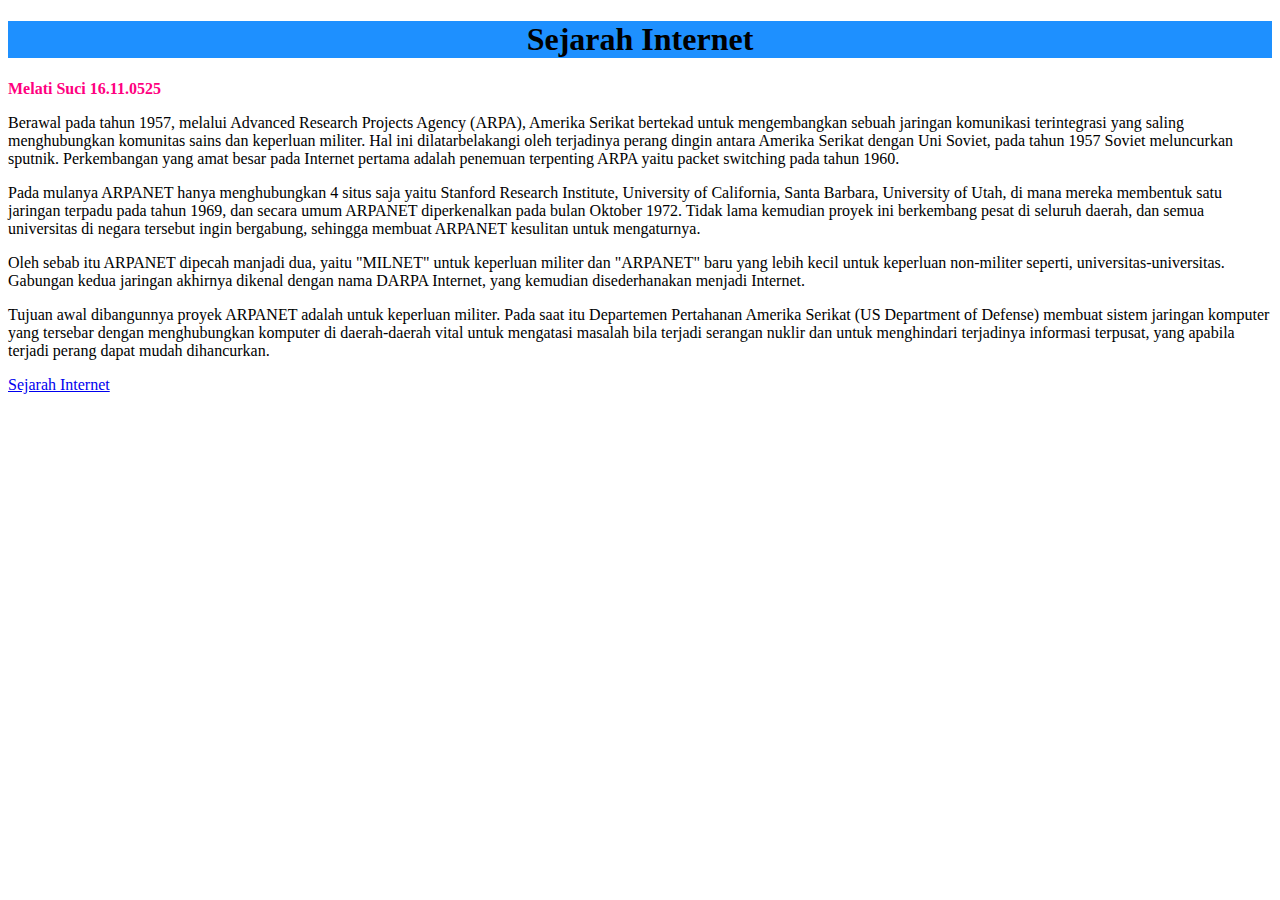
==== internet.html @ 4516d2b2 "bikin artikel sejarah internet" ====
<!DOCTYPE html>
<html>
<head>
	<title>Sejarah Internet</title>
</head>
<body>

<h1 style="font-family:Aharoni; color:background-color:DodgerBlue; background-color:DodgerBlue; text-align:center;">Sejarah Internet</h1>
<strong style="color:#ff007f;">Melati Suci 16.11.0525</strong>
<p>Berawal pada tahun 1957, melalui Advanced Research Projects Agency (ARPA), Amerika Serikat bertekad untuk mengembangkan sebuah jaringan komunikasi terintegrasi yang saling menghubungkan komunitas sains dan keperluan militer. Hal ini dilatarbelakangi oleh terjadinya perang dingin antara Amerika Serikat dengan Uni Soviet, pada tahun 1957 Soviet meluncurkan sputnik. Perkembangan yang amat besar pada Internet pertama adalah penemuan terpenting ARPA yaitu packet switching pada tahun 1960. </p>
<p>Pada mulanya ARPANET hanya menghubungkan 4 situs saja yaitu Stanford Research Institute, University of California, Santa Barbara, University of Utah, di mana mereka membentuk satu jaringan terpadu pada tahun 1969, dan secara umum ARPANET diperkenalkan pada bulan Oktober 1972. Tidak lama kemudian proyek ini berkembang pesat di seluruh daerah, dan semua universitas di negara tersebut ingin bergabung, sehingga membuat ARPANET kesulitan untuk mengaturnya.</p>
<p>Oleh sebab itu ARPANET dipecah manjadi dua, yaitu "MILNET" untuk keperluan militer dan "ARPANET" baru yang lebih kecil untuk keperluan non-militer seperti, universitas-universitas. Gabungan kedua jaringan akhirnya dikenal dengan nama DARPA Internet, yang kemudian disederhanakan menjadi Internet.</p>
<p>Tujuan awal dibangunnya proyek ARPANET adalah untuk keperluan militer. Pada saat itu Departemen Pertahanan Amerika Serikat (US Department of Defense) membuat sistem jaringan komputer yang tersebar dengan menghubungkan komputer di daerah-daerah vital untuk mengatasi masalah bila terjadi serangan nuklir dan untuk menghindari terjadinya informasi terpusat, yang apabila terjadi perang dapat mudah dihancurkan.</p>

 <a href="https://id.wikipedia.org/wiki/Sejarah_Internet">Sejarah Internet</a> 
</body>
</html>
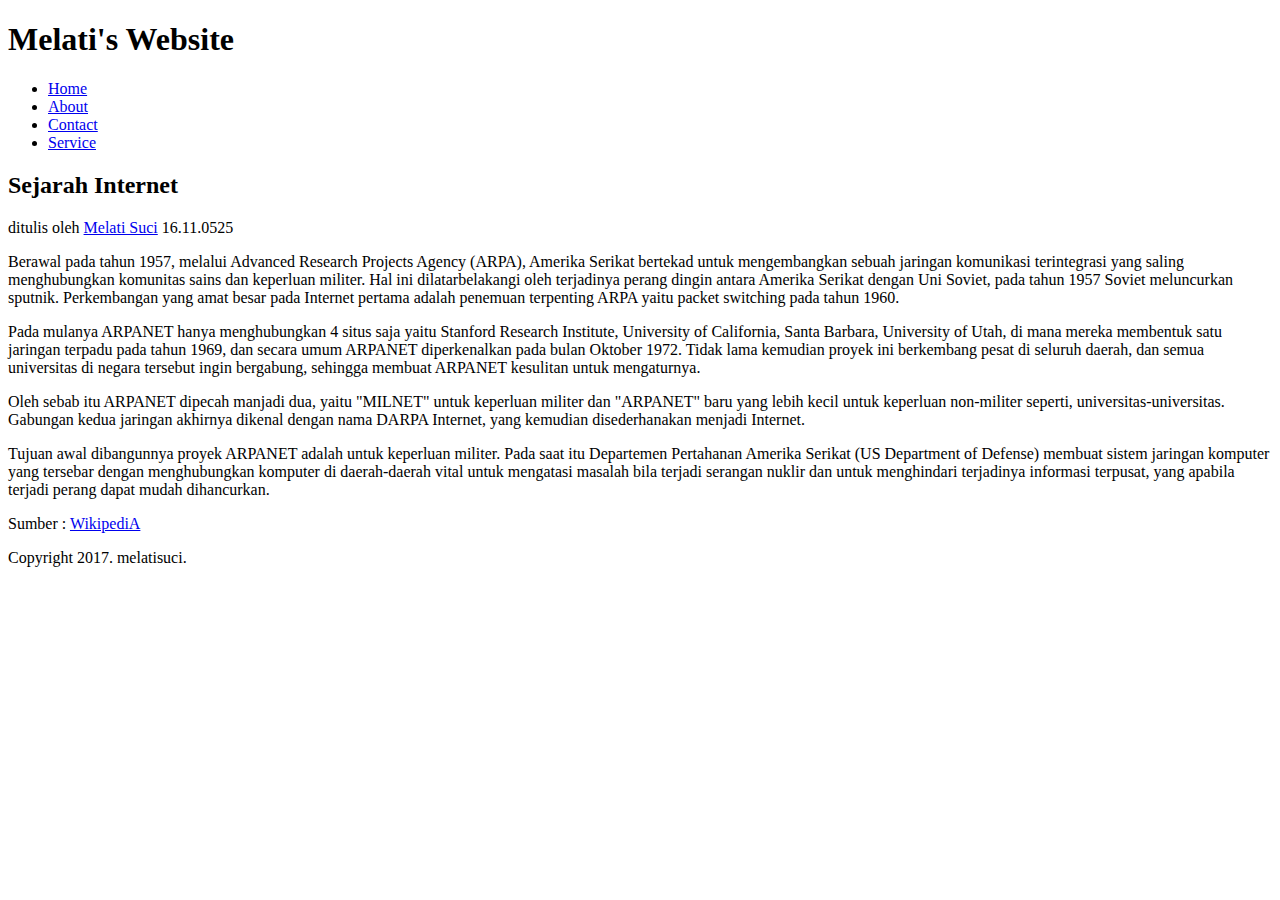
==== commit 8f46906b: "Add files via upload" ====
--- a/internet.html
+++ b/internet.html
@@ -1,17 +1,35 @@
-<!DOCTYPE html>
-<html>
-<head>
-	<title>Sejarah Internet</title>
-</head>
-<body>
-
-<h1 style="font-family:Aharoni; color:background-color:DodgerBlue; background-color:DodgerBlue; text-align:center;">Sejarah Internet</h1>
-<strong style="color:#ff007f;">Melati Suci 16.11.0525</strong>
-<p>Berawal pada tahun 1957, melalui Advanced Research Projects Agency (ARPA), Amerika Serikat bertekad untuk mengembangkan sebuah jaringan komunikasi terintegrasi yang saling menghubungkan komunitas sains dan keperluan militer. Hal ini dilatarbelakangi oleh terjadinya perang dingin antara Amerika Serikat dengan Uni Soviet, pada tahun 1957 Soviet meluncurkan sputnik. Perkembangan yang amat besar pada Internet pertama adalah penemuan terpenting ARPA yaitu packet switching pada tahun 1960. </p>
-<p>Pada mulanya ARPANET hanya menghubungkan 4 situs saja yaitu Stanford Research Institute, University of California, Santa Barbara, University of Utah, di mana mereka membentuk satu jaringan terpadu pada tahun 1969, dan secara umum ARPANET diperkenalkan pada bulan Oktober 1972. Tidak lama kemudian proyek ini berkembang pesat di seluruh daerah, dan semua universitas di negara tersebut ingin bergabung, sehingga membuat ARPANET kesulitan untuk mengaturnya.</p>
-<p>Oleh sebab itu ARPANET dipecah manjadi dua, yaitu "MILNET" untuk keperluan militer dan "ARPANET" baru yang lebih kecil untuk keperluan non-militer seperti, universitas-universitas. Gabungan kedua jaringan akhirnya dikenal dengan nama DARPA Internet, yang kemudian disederhanakan menjadi Internet.</p>
-<p>Tujuan awal dibangunnya proyek ARPANET adalah untuk keperluan militer. Pada saat itu Departemen Pertahanan Amerika Serikat (US Department of Defense) membuat sistem jaringan komputer yang tersebar dengan menghubungkan komputer di daerah-daerah vital untuk mengatasi masalah bila terjadi serangan nuklir dan untuk menghindari terjadinya informasi terpusat, yang apabila terjadi perang dapat mudah dihancurkan.</p>
-
- <a href="https://id.wikipedia.org/wiki/Sejarah_Internet">Sejarah Internet</a> 
-</body>
+<!DOCTYPE html>
+<html>
+<head>
+	<title>Sejarah Internet</title>
+	<link rel="stylesheet" href="gaya.css">
+</head>
+<body>
+	<div class="container">
+		<div class="header">
+		<h1 class="judul">Melati's Website</h1>
+		<ul>
+		<li><a href="#">Home</a></li>
+		<li><a href="#">About</a></li>
+		<li><a href="#">Contact</a></li>
+		<li><a href="#">Service</a></li>
+		</ul>
+		</div>
+		<div class="hero"></div>
+		<div class="content"> 
+		<h2>Sejarah Internet</h2>
+		<p class="penulis">ditulis oleh <a 
+		href="#">Melati Suci</a> 16.11.0525</p>
+		<p>Berawal pada tahun 1957, melalui Advanced Research Projects Agency (ARPA), Amerika Serikat bertekad untuk mengembangkan sebuah jaringan komunikasi terintegrasi yang saling menghubungkan komunitas sains dan keperluan militer. Hal ini dilatarbelakangi oleh terjadinya perang dingin antara Amerika Serikat dengan Uni Soviet, pada tahun 1957 Soviet meluncurkan sputnik. Perkembangan yang amat besar pada Internet pertama adalah penemuan terpenting ARPA yaitu packet switching pada tahun 1960. </p>
+		<p>Pada mulanya ARPANET hanya menghubungkan 4 situs saja yaitu Stanford Research Institute, University of California, Santa Barbara, University of Utah, di mana mereka membentuk satu jaringan terpadu pada tahun 1969, dan secara umum ARPANET diperkenalkan pada bulan Oktober 1972. Tidak lama kemudian proyek ini berkembang pesat di seluruh daerah, dan semua universitas di negara tersebut ingin bergabung, sehingga membuat ARPANET kesulitan untuk mengaturnya.</p>
+		<p>Oleh sebab itu ARPANET dipecah manjadi dua, yaitu "MILNET" untuk keperluan militer dan "ARPANET" baru yang lebih kecil untuk keperluan non-militer seperti, universitas-universitas. Gabungan kedua jaringan akhirnya dikenal dengan nama DARPA Internet, yang kemudian disederhanakan menjadi Internet.</p>
+		<p>Tujuan awal dibangunnya proyek ARPANET adalah untuk keperluan militer. Pada saat itu Departemen Pertahanan Amerika Serikat (US Department of Defense) membuat sistem jaringan komputer yang tersebar dengan menghubungkan komputer di daerah-daerah vital untuk mengatasi masalah bila terjadi serangan nuklir dan untuk menghindari terjadinya informasi terpusat, yang apabila terjadi perang dapat mudah dihancurkan.
+		<p>Sumber : <a href="https://id.wikipedia.org/wiki/Sejarah_Internet">WikipediA</a>
+		</p>
+		</div>
+		<div class="footer">
+		<p class="copy">Copyright 2017.
+		melatisuci.</p>
+		</div>
+</body>
 </html>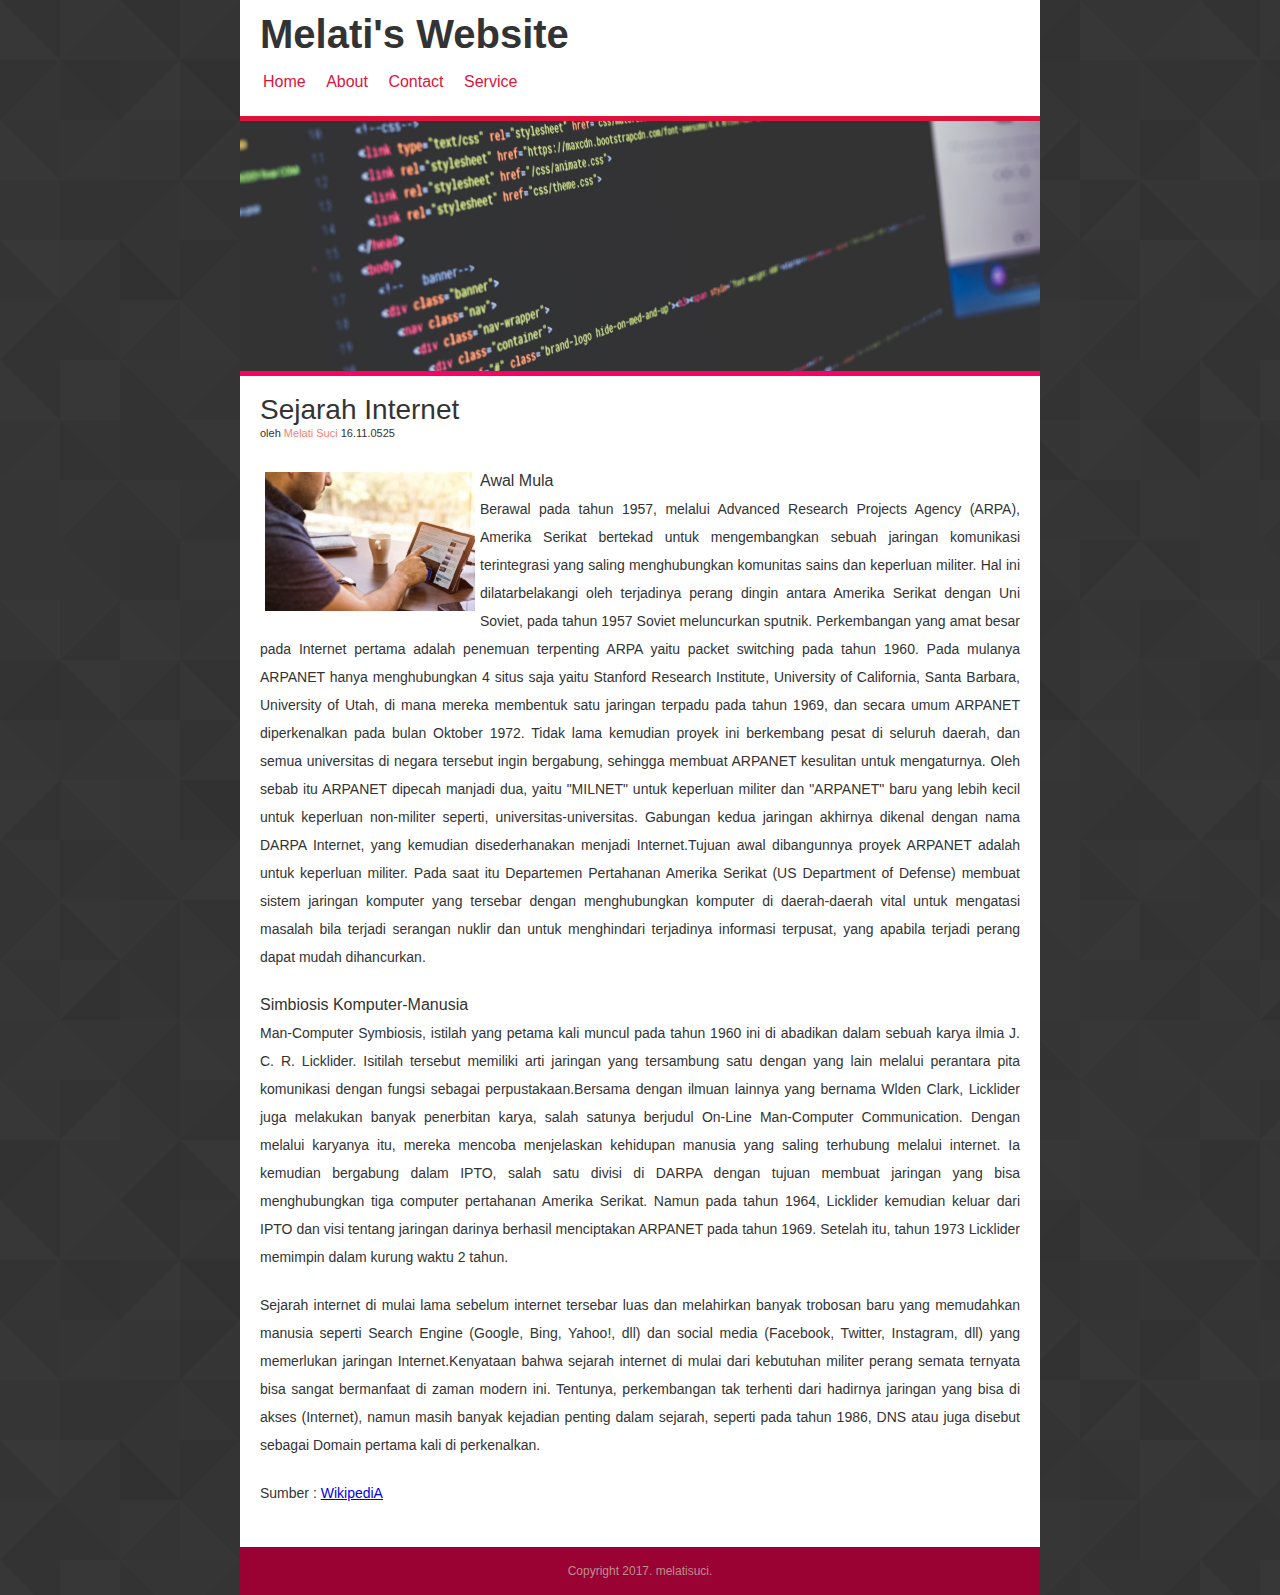
==== commit 6bf5ebc1: "Add files via upload" ====
--- a/internet.html
+++ b/internet.html
@@ -18,12 +18,14 @@
 		<div class="hero"></div>
 		<div class="content"> 
 		<h2>Sejarah Internet</h2>
-		<p class="penulis">ditulis oleh <a 
+		<p class="penulis">oleh <a 
 		href="#">Melati Suci</a> 16.11.0525</p>
-		<p>Berawal pada tahun 1957, melalui Advanced Research Projects Agency (ARPA), Amerika Serikat bertekad untuk mengembangkan sebuah jaringan komunikasi terintegrasi yang saling menghubungkan komunitas sains dan keperluan militer. Hal ini dilatarbelakangi oleh terjadinya perang dingin antara Amerika Serikat dengan Uni Soviet, pada tahun 1957 Soviet meluncurkan sputnik. Perkembangan yang amat besar pada Internet pertama adalah penemuan terpenting ARPA yaitu packet switching pada tahun 1960. </p>
-		<p>Pada mulanya ARPANET hanya menghubungkan 4 situs saja yaitu Stanford Research Institute, University of California, Santa Barbara, University of Utah, di mana mereka membentuk satu jaringan terpadu pada tahun 1969, dan secara umum ARPANET diperkenalkan pada bulan Oktober 1972. Tidak lama kemudian proyek ini berkembang pesat di seluruh daerah, dan semua universitas di negara tersebut ingin bergabung, sehingga membuat ARPANET kesulitan untuk mengaturnya.</p>
-		<p>Oleh sebab itu ARPANET dipecah manjadi dua, yaitu "MILNET" untuk keperluan militer dan "ARPANET" baru yang lebih kecil untuk keperluan non-militer seperti, universitas-universitas. Gabungan kedua jaringan akhirnya dikenal dengan nama DARPA Internet, yang kemudian disederhanakan menjadi Internet.</p>
-		<p>Tujuan awal dibangunnya proyek ARPANET adalah untuk keperluan militer. Pada saat itu Departemen Pertahanan Amerika Serikat (US Department of Defense) membuat sistem jaringan komputer yang tersebar dengan menghubungkan komputer di daerah-daerah vital untuk mengatasi masalah bila terjadi serangan nuklir dan untuk menghindari terjadinya informasi terpusat, yang apabila terjadi perang dapat mudah dihancurkan.
+		<b>Awal Mula</b>
+		<img src="navi.jpg"/>	
+		<p align="justify">Berawal pada tahun 1957, melalui Advanced Research Projects Agency (ARPA), Amerika Serikat bertekad untuk mengembangkan sebuah jaringan komunikasi terintegrasi yang saling menghubungkan komunitas sains dan keperluan militer. Hal ini dilatarbelakangi oleh terjadinya perang dingin antara Amerika Serikat dengan Uni Soviet, pada tahun 1957 Soviet meluncurkan sputnik. Perkembangan yang amat besar pada Internet pertama adalah penemuan terpenting ARPA yaitu packet switching pada tahun 1960. Pada mulanya ARPANET hanya menghubungkan 4 situs saja yaitu Stanford Research Institute, University of California, Santa Barbara, University of Utah, di mana mereka membentuk satu jaringan terpadu pada tahun 1969, dan secara umum ARPANET diperkenalkan pada bulan Oktober 1972. Tidak lama kemudian proyek ini berkembang pesat di seluruh daerah, dan semua universitas di negara tersebut ingin bergabung, sehingga membuat ARPANET kesulitan untuk mengaturnya. Oleh sebab itu ARPANET dipecah manjadi dua, yaitu "MILNET" untuk keperluan militer dan "ARPANET" baru yang lebih kecil untuk keperluan non-militer seperti, universitas-universitas. Gabungan kedua jaringan akhirnya dikenal dengan nama DARPA Internet, yang kemudian disederhanakan menjadi Internet.Tujuan awal dibangunnya proyek ARPANET adalah untuk keperluan militer. Pada saat itu Departemen Pertahanan Amerika Serikat (US Department of Defense) membuat sistem jaringan komputer yang tersebar dengan menghubungkan komputer di daerah-daerah vital untuk mengatasi masalah bila terjadi serangan nuklir dan untuk menghindari terjadinya informasi terpusat, yang apabila terjadi perang dapat mudah dihancurkan.</p>
+		<b>Simbiosis Komputer-Manusia </b>
+		<p align="justify">Man-Computer Symbiosis, istilah yang petama kali muncul pada tahun 1960 ini di abadikan dalam sebuah karya ilmia J. C. R. Licklider. Isitilah tersebut memiliki arti jaringan yang tersambung satu dengan yang lain melalui perantara pita komunikasi dengan fungsi sebagai perpustakaan.Bersama dengan ilmuan lainnya yang bernama Wlden Clark, Licklider juga melakukan banyak penerbitan karya, salah satunya berjudul On-Line Man-Computer Communication. Dengan melalui karyanya itu, mereka mencoba menjelaskan kehidupan manusia yang saling terhubung melalui internet. Ia kemudian bergabung dalam IPTO, salah satu divisi di DARPA dengan tujuan membuat jaringan yang bisa menghubungkan tiga computer pertahanan Amerika Serikat. Namun pada tahun 1964, Licklider kemudian keluar dari IPTO dan visi tentang jaringan darinya berhasil menciptakan ARPANET pada tahun 1969. Setelah itu, tahun 1973 Licklider memimpin dalam kurung waktu 2 tahun.</p>
+		<p align="justify">Sejarah internet di mulai lama sebelum internet tersebar luas dan melahirkan banyak trobosan baru yang memudahkan manusia seperti Search Engine (Google, Bing, Yahoo!, dll) dan social media (Facebook, Twitter, Instagram, dll) yang memerlukan jaringan Internet.Kenyataan bahwa sejarah internet di mulai dari kebutuhan militer perang semata ternyata bisa sangat bermanfaat di zaman modern ini. Tentunya, perkembangan tak terhenti dari hadirnya jaringan yang bisa di akses (Internet), namun masih banyak kejadian penting dalam sejarah, seperti pada tahun 1986, DNS atau juga disebut sebagai Domain pertama kali di perkenalkan.</p>
 		<p>Sumber : <a href="https://id.wikipedia.org/wiki/Sejarah_Internet">WikipediA</a>
 		</p>
 		</div>
--- a/gaya.css
+++ b/gaya.css
@@ -0,0 +1,133 @@
+html, body, div, span, applet, object, iframe,
+h1, h2, h3, h4, h5, h6, p, blockquote, pre,
+a, abbr, acronym, address, big, cite, code,
+del, dfn, em, img, ins, kbd, q, s, samp,
+small, strike, strong, sub, sup, tt, var,
+b, u, i, center,
+dl, dt, dd, ol, ul, li,
+fieldset, form, label, legend,
+table, caption, tbody, tfoot, thead, tr, th, td,
+article, aside, canvas, details, embed, 
+figure, figcaption, footer, header, hgroup, 
+menu, nav, output, ruby, section, summary,
+time, mark, audio, video {
+	margin: 0;
+	padding: 0;
+	border: 0;
+	font-size: 100%;
+	font: inherit;
+	vertical-align: baseline;
+}
+
+article, aside, details, figcaption, figure, 
+footer, header, hgroup, menu, nav, section {
+	display: block;
+}
+body {
+	line-height: 1;
+}
+ol, ul {
+	list-style: none;
+}
+blockquote, q {
+	quotes: none;
+}
+blockquote:before, blockquote:after,
+q:before, q:after {
+	content: '';
+	content: none;
+}
+table {
+	border-collapse: collapse;
+	border-spacing: 0;
+}
+
+
+/*style*/
+body{
+	font: 16px/28px arial, sans-serif;
+	background-color: #eaeaea;
+	color: #333333;
+	background-image: url(black.png);
+} 
+
+.container{
+	width: 800px;
+	margin: auto;
+	background-color: #fff;
+}
+
+.header{
+padding: 20px;
+}
+
+.header .judul{
+	font-size: 40px;
+	font-weight: bold;
+}
+
+.header ul li{
+	display: inline-block;
+	margin-top: 20px;
+	margin-right: 10px;
+}
+
+.header a{
+	text-decoration: none;
+	color: crimson;
+	padding: 3px;
+}
+
+.header a:hover{
+	background-color: #C80460;
+	color: white;
+}
+
+.hero{
+	height: 250px;
+	background-image: url(sai.jpg);
+	background-size: cover;
+	background-position: 0 -180px;
+	border-top: 5px solid crimson;
+	border-bottom: 5px solid #FA0263;
+}
+
+.content {
+	padding: 20px;
+}
+
+.content h2 {
+	font-size: 28px;
+	margin-top: bold;
+}
+
+.content .penulis {
+	font-size: 11px;
+	margin-top: -5px;
+}
+
+.content .penulis a{
+	color: salmon;
+	text-decoration: none;
+}
+
+.content img {
+	float: left; margin:5px;
+}
+.content p{
+	margin-bottom: 20px;
+	margin-top: 0px;
+	font-size: 14px;
+}
+
+.footer{
+	background-color: #9A0233;
+	padding: 10px;
+}
+
+
+.footer .copy{
+	color: rosybrown;
+	text-align: center;
+	font-size: 12px;
+}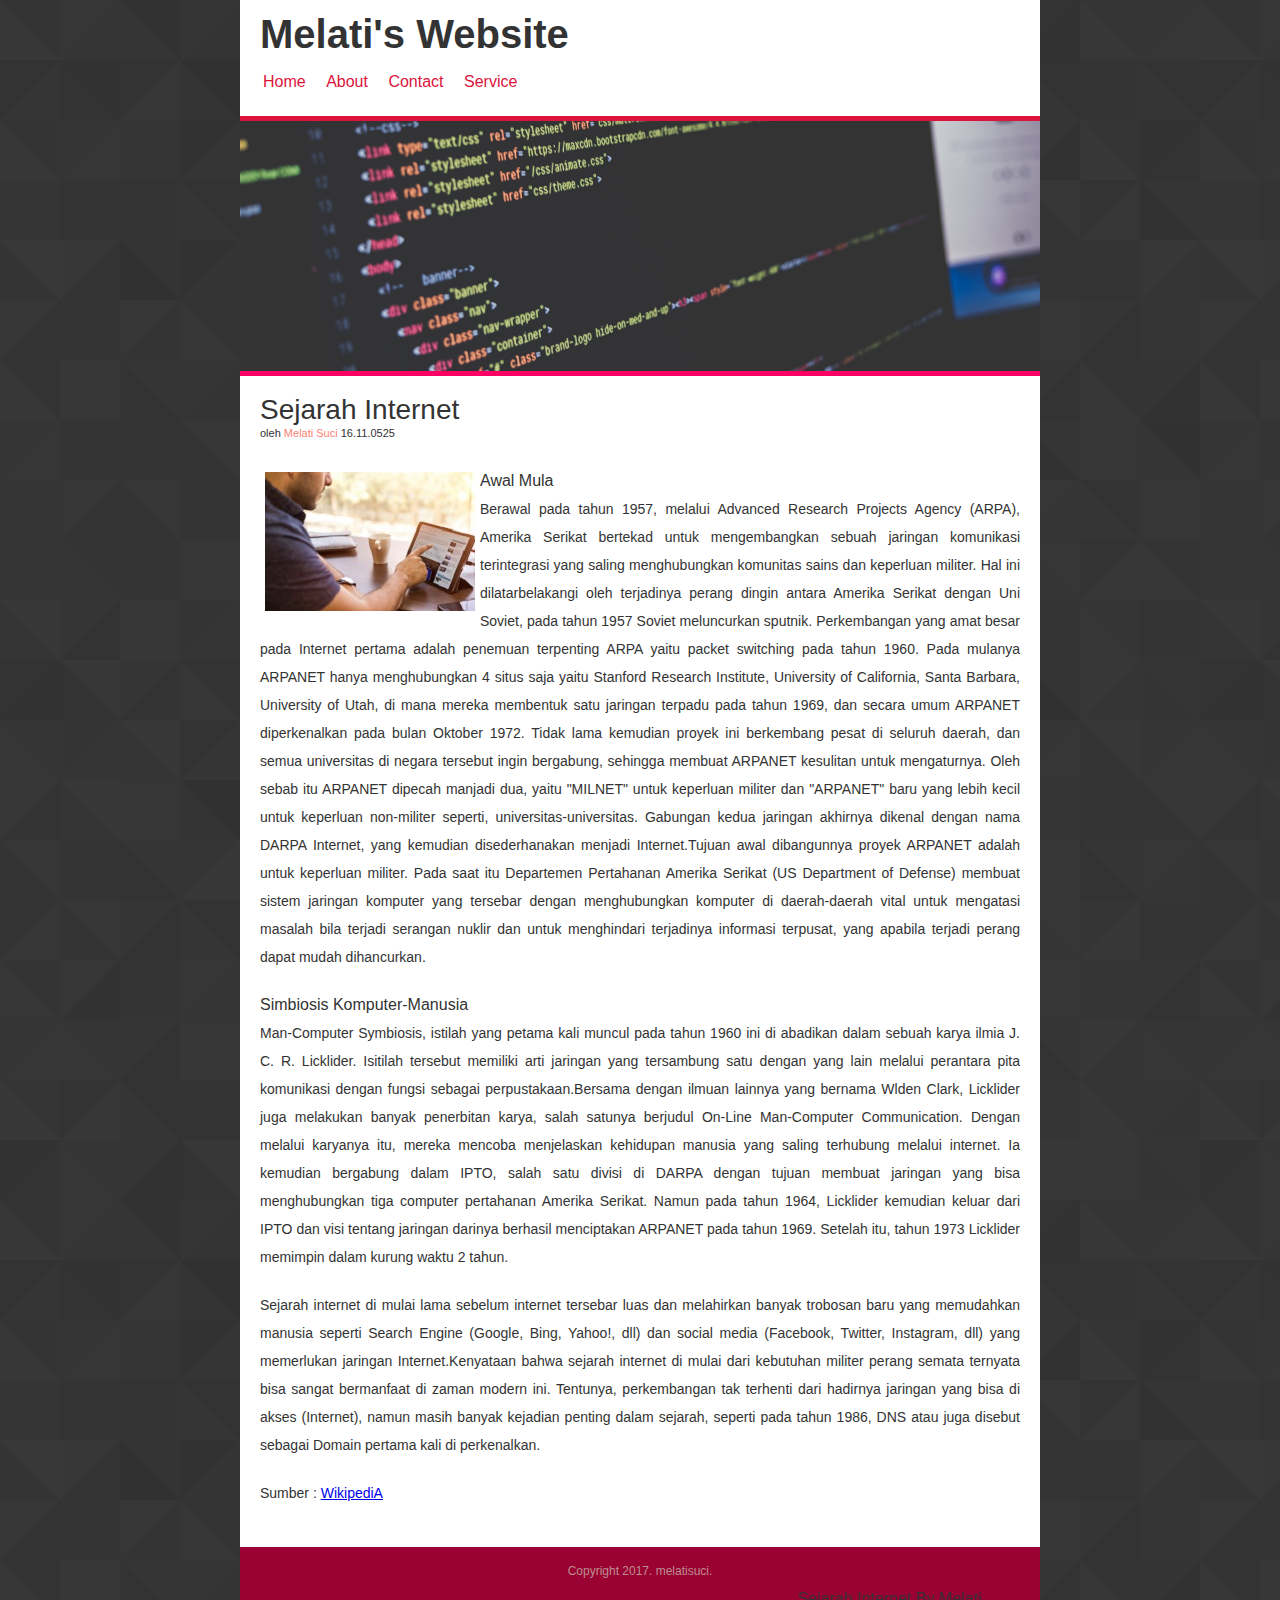
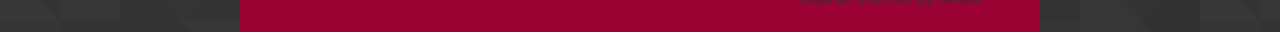
==== commit 75e5171d: "Fix Sejarah Internet" ====
--- a/internet.html
+++ b/internet.html
@@ -1,37 +1,38 @@
-<!DOCTYPE html>
-<html>
-<head>
-	<title>Sejarah Internet</title>
-	<link rel="stylesheet" href="gaya.css">
-</head>
-<body>
-	<div class="container">
-		<div class="header">
-		<h1 class="judul">Melati's Website</h1>
-		<ul>
-		<li><a href="#">Home</a></li>
-		<li><a href="#">About</a></li>
-		<li><a href="#">Contact</a></li>
-		<li><a href="#">Service</a></li>
-		</ul>
-		</div>
-		<div class="hero"></div>
-		<div class="content"> 
-		<h2>Sejarah Internet</h2>
-		<p class="penulis">oleh <a 
-		href="#">Melati Suci</a> 16.11.0525</p>
-		<b>Awal Mula</b>
-		<img src="navi.jpg"/>	
-		<p align="justify">Berawal pada tahun 1957, melalui Advanced Research Projects Agency (ARPA), Amerika Serikat bertekad untuk mengembangkan sebuah jaringan komunikasi terintegrasi yang saling menghubungkan komunitas sains dan keperluan militer. Hal ini dilatarbelakangi oleh terjadinya perang dingin antara Amerika Serikat dengan Uni Soviet, pada tahun 1957 Soviet meluncurkan sputnik. Perkembangan yang amat besar pada Internet pertama adalah penemuan terpenting ARPA yaitu packet switching pada tahun 1960. Pada mulanya ARPANET hanya menghubungkan 4 situs saja yaitu Stanford Research Institute, University of California, Santa Barbara, University of Utah, di mana mereka membentuk satu jaringan terpadu pada tahun 1969, dan secara umum ARPANET diperkenalkan pada bulan Oktober 1972. Tidak lama kemudian proyek ini berkembang pesat di seluruh daerah, dan semua universitas di negara tersebut ingin bergabung, sehingga membuat ARPANET kesulitan untuk mengaturnya. Oleh sebab itu ARPANET dipecah manjadi dua, yaitu "MILNET" untuk keperluan militer dan "ARPANET" baru yang lebih kecil untuk keperluan non-militer seperti, universitas-universitas. Gabungan kedua jaringan akhirnya dikenal dengan nama DARPA Internet, yang kemudian disederhanakan menjadi Internet.Tujuan awal dibangunnya proyek ARPANET adalah untuk keperluan militer. Pada saat itu Departemen Pertahanan Amerika Serikat (US Department of Defense) membuat sistem jaringan komputer yang tersebar dengan menghubungkan komputer di daerah-daerah vital untuk mengatasi masalah bila terjadi serangan nuklir dan untuk menghindari terjadinya informasi terpusat, yang apabila terjadi perang dapat mudah dihancurkan.</p>
-		<b>Simbiosis Komputer-Manusia </b>
-		<p align="justify">Man-Computer Symbiosis, istilah yang petama kali muncul pada tahun 1960 ini di abadikan dalam sebuah karya ilmia J. C. R. Licklider. Isitilah tersebut memiliki arti jaringan yang tersambung satu dengan yang lain melalui perantara pita komunikasi dengan fungsi sebagai perpustakaan.Bersama dengan ilmuan lainnya yang bernama Wlden Clark, Licklider juga melakukan banyak penerbitan karya, salah satunya berjudul On-Line Man-Computer Communication. Dengan melalui karyanya itu, mereka mencoba menjelaskan kehidupan manusia yang saling terhubung melalui internet. Ia kemudian bergabung dalam IPTO, salah satu divisi di DARPA dengan tujuan membuat jaringan yang bisa menghubungkan tiga computer pertahanan Amerika Serikat. Namun pada tahun 1964, Licklider kemudian keluar dari IPTO dan visi tentang jaringan darinya berhasil menciptakan ARPANET pada tahun 1969. Setelah itu, tahun 1973 Licklider memimpin dalam kurung waktu 2 tahun.</p>
-		<p align="justify">Sejarah internet di mulai lama sebelum internet tersebar luas dan melahirkan banyak trobosan baru yang memudahkan manusia seperti Search Engine (Google, Bing, Yahoo!, dll) dan social media (Facebook, Twitter, Instagram, dll) yang memerlukan jaringan Internet.Kenyataan bahwa sejarah internet di mulai dari kebutuhan militer perang semata ternyata bisa sangat bermanfaat di zaman modern ini. Tentunya, perkembangan tak terhenti dari hadirnya jaringan yang bisa di akses (Internet), namun masih banyak kejadian penting dalam sejarah, seperti pada tahun 1986, DNS atau juga disebut sebagai Domain pertama kali di perkenalkan.</p>
-		<p>Sumber : <a href="https://id.wikipedia.org/wiki/Sejarah_Internet">WikipediA</a>
-		</p>
-		</div>
-		<div class="footer">
-		<p class="copy">Copyright 2017.
-		melatisuci.</p>
-		</div>
-</body>
+<!DOCTYPE html>
+<html>
+<head>
+	<title>Sejarah Internet</title>
+	<link rel="stylesheet" href="gaya.css">
+</head>
+<body>
+	<div class="container">
+		<div class="header">
+		<h1 class="judul">Melati's Website</h1>
+		<ul>
+		<li><a href="#">Home</a></li>
+		<li><a href="#">About</a></li>
+		<li><a href="#">Contact</a></li>
+		<li><a href="#">Service</a></li>
+		</ul>
+		</div>
+		<div class="hero"></div>
+		<div class="content"> 
+		<h2>Sejarah Internet</h2>
+		<p class="penulis">oleh <a 
+		href="#">Melati Suci</a> 16.11.0525</p>
+		<b>Awal Mula</b>
+		<img src="navi.jpg"/>	
+		<p align="justify">Berawal pada tahun 1957, melalui Advanced Research Projects Agency (ARPA), Amerika Serikat bertekad untuk mengembangkan sebuah jaringan komunikasi terintegrasi yang saling menghubungkan komunitas sains dan keperluan militer. Hal ini dilatarbelakangi oleh terjadinya perang dingin antara Amerika Serikat dengan Uni Soviet, pada tahun 1957 Soviet meluncurkan sputnik. Perkembangan yang amat besar pada Internet pertama adalah penemuan terpenting ARPA yaitu packet switching pada tahun 1960. Pada mulanya ARPANET hanya menghubungkan 4 situs saja yaitu Stanford Research Institute, University of California, Santa Barbara, University of Utah, di mana mereka membentuk satu jaringan terpadu pada tahun 1969, dan secara umum ARPANET diperkenalkan pada bulan Oktober 1972. Tidak lama kemudian proyek ini berkembang pesat di seluruh daerah, dan semua universitas di negara tersebut ingin bergabung, sehingga membuat ARPANET kesulitan untuk mengaturnya. Oleh sebab itu ARPANET dipecah manjadi dua, yaitu "MILNET" untuk keperluan militer dan "ARPANET" baru yang lebih kecil untuk keperluan non-militer seperti, universitas-universitas. Gabungan kedua jaringan akhirnya dikenal dengan nama DARPA Internet, yang kemudian disederhanakan menjadi Internet.Tujuan awal dibangunnya proyek ARPANET adalah untuk keperluan militer. Pada saat itu Departemen Pertahanan Amerika Serikat (US Department of Defense) membuat sistem jaringan komputer yang tersebar dengan menghubungkan komputer di daerah-daerah vital untuk mengatasi masalah bila terjadi serangan nuklir dan untuk menghindari terjadinya informasi terpusat, yang apabila terjadi perang dapat mudah dihancurkan.</p>
+		<b>Simbiosis Komputer-Manusia </b>
+		<p align="justify">Man-Computer Symbiosis, istilah yang petama kali muncul pada tahun 1960 ini di abadikan dalam sebuah karya ilmia J. C. R. Licklider. Isitilah tersebut memiliki arti jaringan yang tersambung satu dengan yang lain melalui perantara pita komunikasi dengan fungsi sebagai perpustakaan.Bersama dengan ilmuan lainnya yang bernama Wlden Clark, Licklider juga melakukan banyak penerbitan karya, salah satunya berjudul On-Line Man-Computer Communication. Dengan melalui karyanya itu, mereka mencoba menjelaskan kehidupan manusia yang saling terhubung melalui internet. Ia kemudian bergabung dalam IPTO, salah satu divisi di DARPA dengan tujuan membuat jaringan yang bisa menghubungkan tiga computer pertahanan Amerika Serikat. Namun pada tahun 1964, Licklider kemudian keluar dari IPTO dan visi tentang jaringan darinya berhasil menciptakan ARPANET pada tahun 1969. Setelah itu, tahun 1973 Licklider memimpin dalam kurung waktu 2 tahun.</p>
+		<p align="justify">Sejarah internet di mulai lama sebelum internet tersebar luas dan melahirkan banyak trobosan baru yang memudahkan manusia seperti Search Engine (Google, Bing, Yahoo!, dll) dan social media (Facebook, Twitter, Instagram, dll) yang memerlukan jaringan Internet.Kenyataan bahwa sejarah internet di mulai dari kebutuhan militer perang semata ternyata bisa sangat bermanfaat di zaman modern ini. Tentunya, perkembangan tak terhenti dari hadirnya jaringan yang bisa di akses (Internet), namun masih banyak kejadian penting dalam sejarah, seperti pada tahun 1986, DNS atau juga disebut sebagai Domain pertama kali di perkenalkan.</p>
+		<p>Sumber : <a href="https://id.wikipedia.org/wiki/Sejarah_Internet">WikipediA</a>
+		</p>
+		</div>
+		<div class="footer">
+		<p class="copy">Copyright 2017.
+		melatisuci.</p>
+		<marquee behavior="alternate">Sejarah Internet By Melati</marquee>
+		</div>
+</body>
 </html>--- a/gaya.css
+++ b/gaya.css
@@ -1,133 +1,133 @@
-html, body, div, span, applet, object, iframe,
-h1, h2, h3, h4, h5, h6, p, blockquote, pre,
-a, abbr, acronym, address, big, cite, code,
-del, dfn, em, img, ins, kbd, q, s, samp,
-small, strike, strong, sub, sup, tt, var,
-b, u, i, center,
-dl, dt, dd, ol, ul, li,
-fieldset, form, label, legend,
-table, caption, tbody, tfoot, thead, tr, th, td,
-article, aside, canvas, details, embed, 
-figure, figcaption, footer, header, hgroup, 
-menu, nav, output, ruby, section, summary,
-time, mark, audio, video {
-	margin: 0;
-	padding: 0;
-	border: 0;
-	font-size: 100%;
-	font: inherit;
-	vertical-align: baseline;
-}
-
-article, aside, details, figcaption, figure, 
-footer, header, hgroup, menu, nav, section {
-	display: block;
-}
-body {
-	line-height: 1;
-}
-ol, ul {
-	list-style: none;
-}
-blockquote, q {
-	quotes: none;
-}
-blockquote:before, blockquote:after,
-q:before, q:after {
-	content: '';
-	content: none;
-}
-table {
-	border-collapse: collapse;
-	border-spacing: 0;
-}
-
-
-/*style*/
-body{
-	font: 16px/28px arial, sans-serif;
-	background-color: #eaeaea;
-	color: #333333;
-	background-image: url(black.png);
-} 
-
-.container{
-	width: 800px;
-	margin: auto;
-	background-color: #fff;
-}
-
-.header{
-padding: 20px;
-}
-
-.header .judul{
-	font-size: 40px;
-	font-weight: bold;
-}
-
-.header ul li{
-	display: inline-block;
-	margin-top: 20px;
-	margin-right: 10px;
-}
-
-.header a{
-	text-decoration: none;
-	color: crimson;
-	padding: 3px;
-}
-
-.header a:hover{
-	background-color: #C80460;
-	color: white;
-}
-
-.hero{
-	height: 250px;
-	background-image: url(sai.jpg);
-	background-size: cover;
-	background-position: 0 -180px;
-	border-top: 5px solid crimson;
-	border-bottom: 5px solid #FA0263;
-}
-
-.content {
-	padding: 20px;
-}
-
-.content h2 {
-	font-size: 28px;
-	margin-top: bold;
-}
-
-.content .penulis {
-	font-size: 11px;
-	margin-top: -5px;
-}
-
-.content .penulis a{
-	color: salmon;
-	text-decoration: none;
-}
-
-.content img {
-	float: left; margin:5px;
-}
-.content p{
-	margin-bottom: 20px;
-	margin-top: 0px;
-	font-size: 14px;
-}
-
-.footer{
-	background-color: #9A0233;
-	padding: 10px;
-}
-
-
-.footer .copy{
-	color: rosybrown;
-	text-align: center;
-	font-size: 12px;
+html, body, div, span, applet, object, iframe,
+h1, h2, h3, h4, h5, h6, p, blockquote, pre,
+a, abbr, acronym, address, big, cite, code,
+del, dfn, em, img, ins, kbd, q, s, samp,
+small, strike, strong, sub, sup, tt, var,
+b, u, i, center,
+dl, dt, dd, ol, ul, li,
+fieldset, form, label, legend,
+table, caption, tbody, tfoot, thead, tr, th, td,
+article, aside, canvas, details, embed, 
+figure, figcaption, footer, header, hgroup, 
+menu, nav, output, ruby, section, summary,
+time, mark, audio, video {
+	margin: 0;
+	padding: 0;
+	border: 0;
+	font-size: 100%;
+	font: inherit;
+	vertical-align: baseline;
+}
+
+article, aside, details, figcaption, figure, 
+footer, header, hgroup, menu, nav, section {
+	display: block;
+}
+body {
+	line-height: 1;
+}
+ol, ul {
+	list-style: none;
+}
+blockquote, q {
+	quotes: none;
+}
+blockquote:before, blockquote:after,
+q:before, q:after {
+	content: '';
+	content: none;
+}
+table {
+	border-collapse: collapse;
+	border-spacing: 0;
+}
+
+
+/*style*/
+body{
+	font: 16px/28px arial, sans-serif;
+	background-color: #eaeaea;
+	color: #333333;
+	background-image: url(black.png);
+} 
+
+.container{
+	width: 800px;
+	margin: auto;
+	background-color: #fff;
+}
+
+.header{
+padding: 20px;
+}
+
+.header .judul{
+	font-size: 40px;
+	font-weight: bold;
+}
+
+.header ul li{
+	display: inline-block;
+	margin-top: 20px;
+	margin-right: 10px;
+}
+
+.header a{
+	text-decoration: none;
+	color: crimson;
+	padding: 3px;
+}
+
+.header a:hover{
+	background-color: #C80460;
+	color: white;
+}
+
+.hero{
+	height: 250px;
+	background-image: url(sai.jpg);
+	background-size: cover;
+	background-position: 0 -180px;
+	border-top: 5px solid crimson;
+	border-bottom: 5px solid #FA0263;
+}
+
+.content {
+	padding: 20px;
+}
+
+.content h2 {
+	font-size: 28px;
+	margin-top: bold;
+}
+
+.content .penulis {
+	font-size: 11px;
+	margin-top: -5px;
+}
+
+.content .penulis a{
+	color: salmon;
+	text-decoration: none;
+}
+
+.content img {
+	float: left; margin:5px;
+}
+.content p{
+	margin-bottom: 20px;
+	margin-top: 0px;
+	font-size: 14px;
+}
+
+.footer{
+	background-color: #9A0233;
+	padding: 10px;
+}
+
+
+.footer .copy{
+	color: rosybrown;
+	text-align: center;
+	font-size: 12px;
 }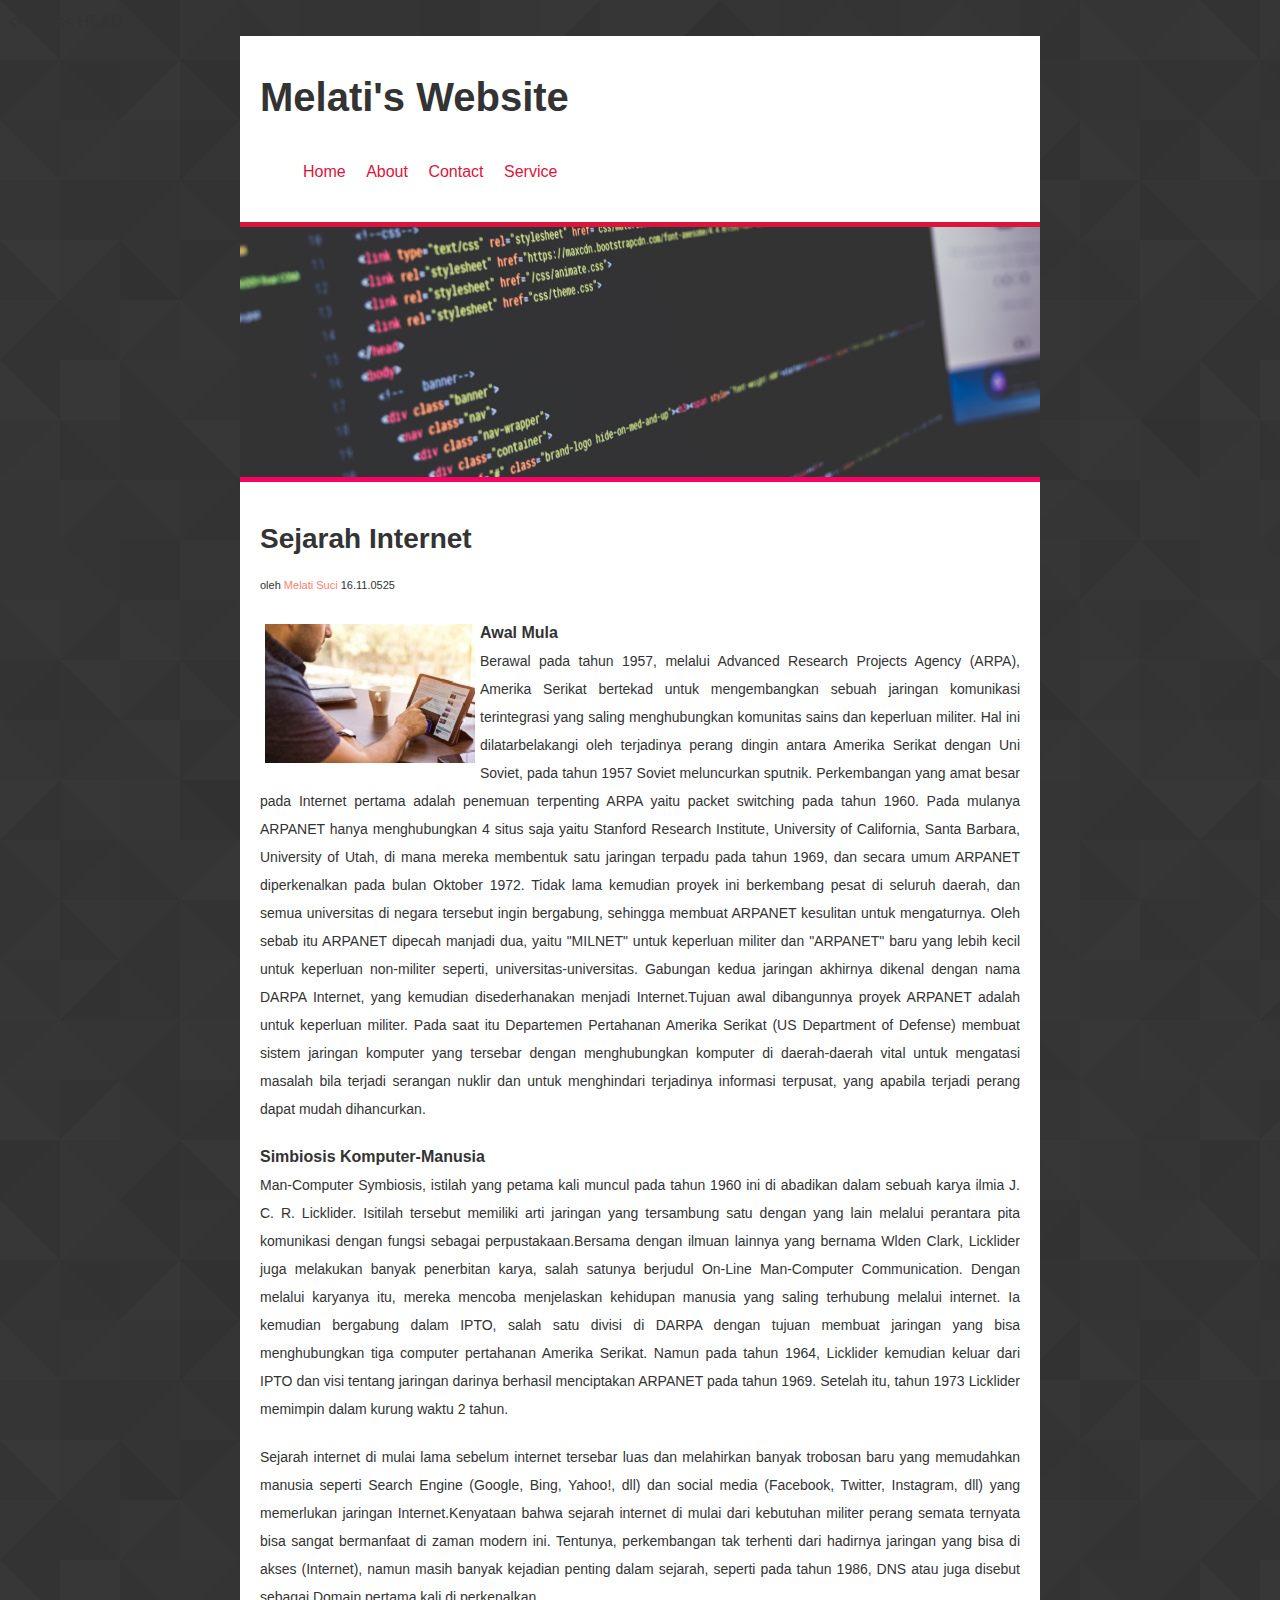
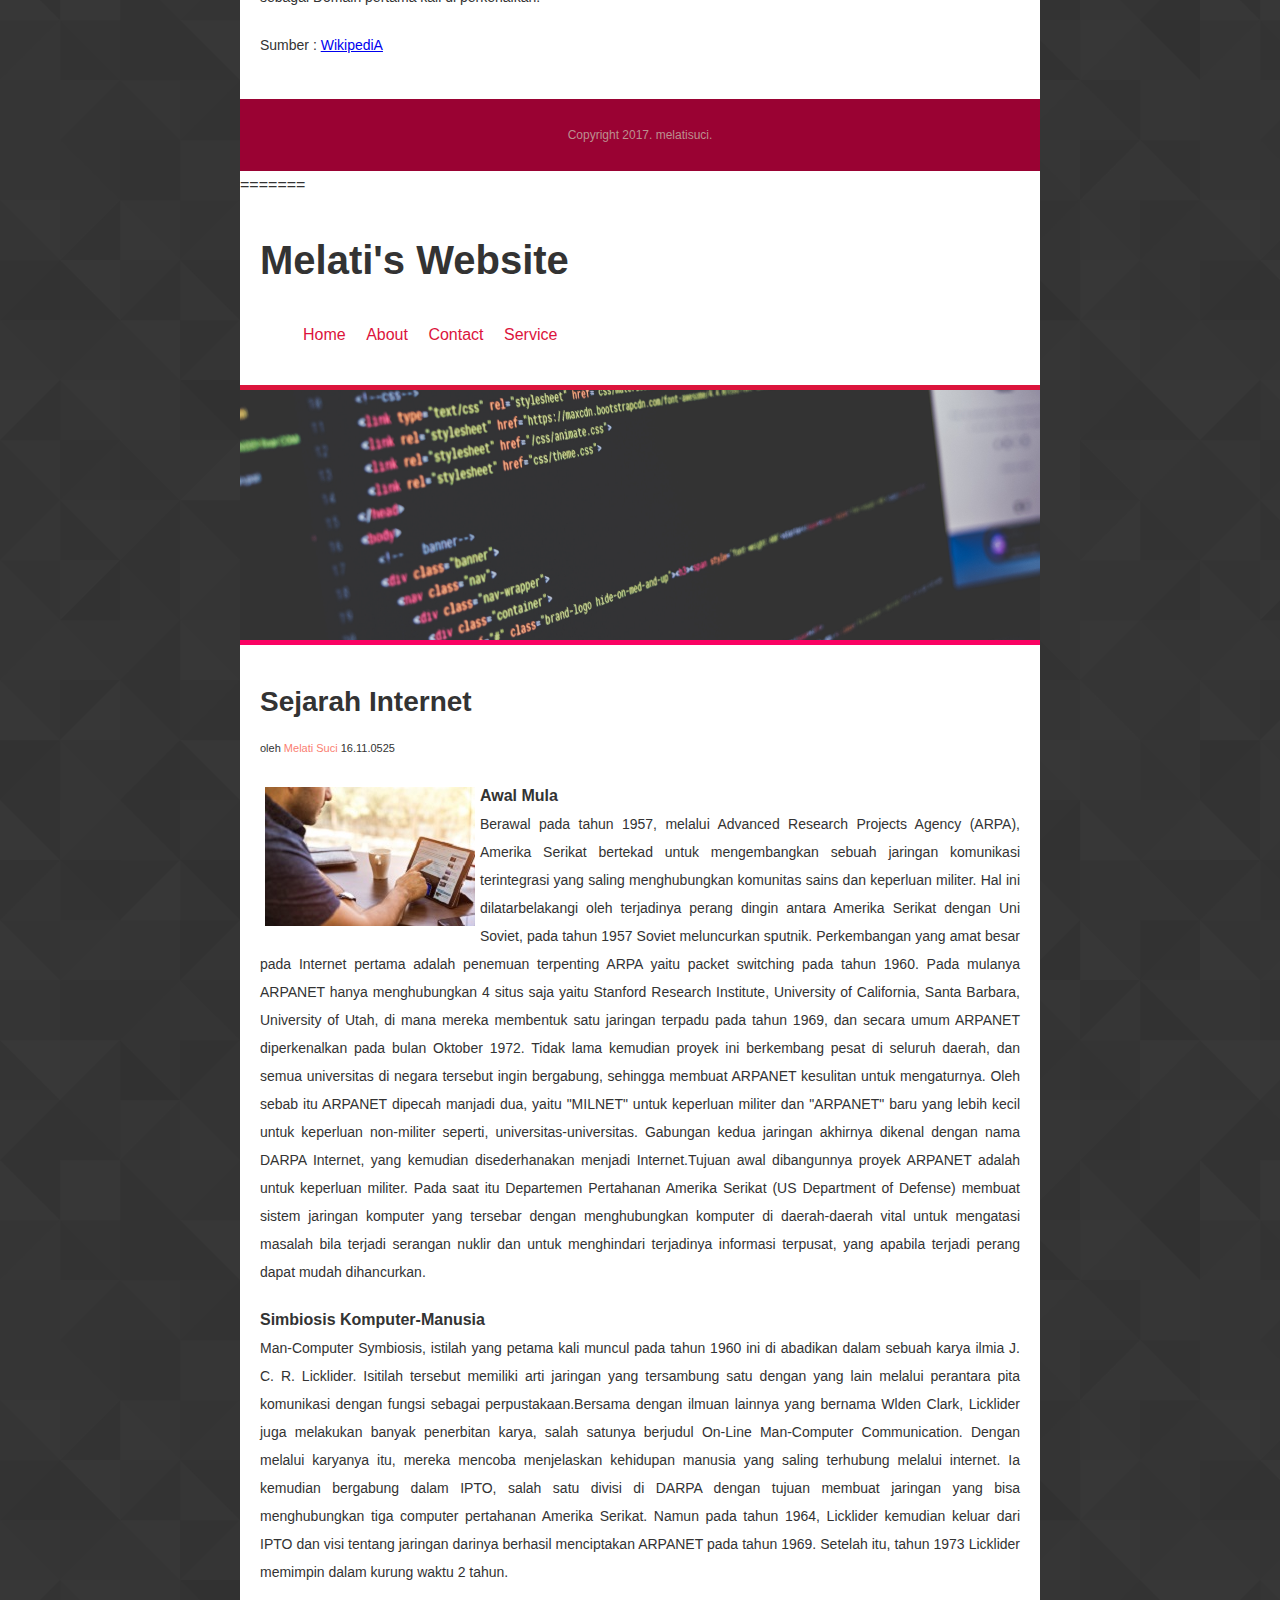
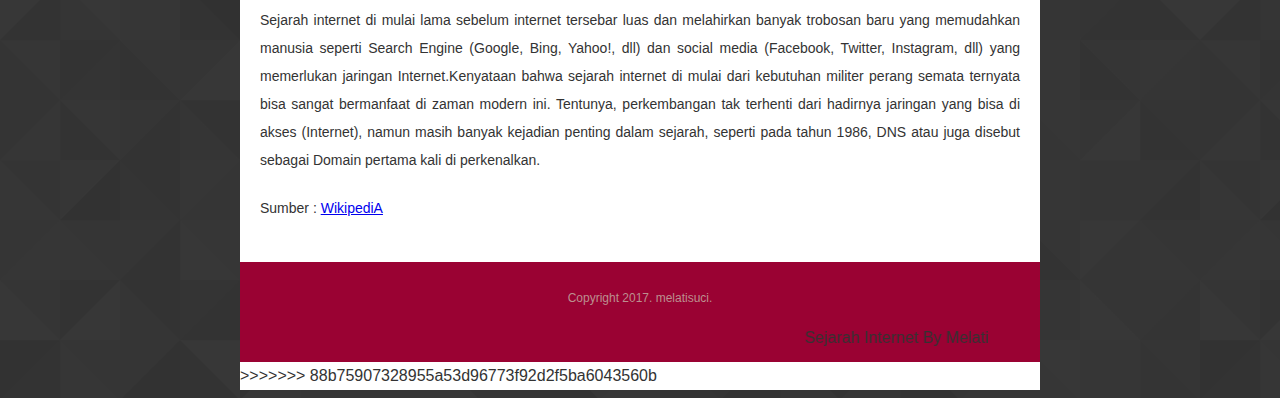
==== commit 4a4ec691: "tabel" ====
--- a/internet.html
+++ b/internet.html
@@ -1,3 +1,41 @@
+<<<<<<< HEAD
+<!DOCTYPE html>
+<html>
+<head>
+	<title>Sejarah Internet</title>
+	<link rel="stylesheet" href="gaya.css">
+</head>
+<body>
+	<div class="container">
+		<div class="header">
+		<h1 class="judul">Melati's Website</h1>
+		<ul>
+		<li><a href="#">Home</a></li>
+		<li><a href="#">About</a></li>
+		<li><a href="#">Contact</a></li>
+		<li><a href="#">Service</a></li>
+		</ul>
+		</div>
+		<div class="hero"></div>
+		<div class="content"> 
+		<h2>Sejarah Internet</h2>
+		<p class="penulis">oleh <a 
+		href="#">Melati Suci</a> 16.11.0525</p>
+		<b>Awal Mula</b>
+		<img src="navi.jpg"/>	
+		<p align="justify">Berawal pada tahun 1957, melalui Advanced Research Projects Agency (ARPA), Amerika Serikat bertekad untuk mengembangkan sebuah jaringan komunikasi terintegrasi yang saling menghubungkan komunitas sains dan keperluan militer. Hal ini dilatarbelakangi oleh terjadinya perang dingin antara Amerika Serikat dengan Uni Soviet, pada tahun 1957 Soviet meluncurkan sputnik. Perkembangan yang amat besar pada Internet pertama adalah penemuan terpenting ARPA yaitu packet switching pada tahun 1960. Pada mulanya ARPANET hanya menghubungkan 4 situs saja yaitu Stanford Research Institute, University of California, Santa Barbara, University of Utah, di mana mereka membentuk satu jaringan terpadu pada tahun 1969, dan secara umum ARPANET diperkenalkan pada bulan Oktober 1972. Tidak lama kemudian proyek ini berkembang pesat di seluruh daerah, dan semua universitas di negara tersebut ingin bergabung, sehingga membuat ARPANET kesulitan untuk mengaturnya. Oleh sebab itu ARPANET dipecah manjadi dua, yaitu "MILNET" untuk keperluan militer dan "ARPANET" baru yang lebih kecil untuk keperluan non-militer seperti, universitas-universitas. Gabungan kedua jaringan akhirnya dikenal dengan nama DARPA Internet, yang kemudian disederhanakan menjadi Internet.Tujuan awal dibangunnya proyek ARPANET adalah untuk keperluan militer. Pada saat itu Departemen Pertahanan Amerika Serikat (US Department of Defense) membuat sistem jaringan komputer yang tersebar dengan menghubungkan komputer di daerah-daerah vital untuk mengatasi masalah bila terjadi serangan nuklir dan untuk menghindari terjadinya informasi terpusat, yang apabila terjadi perang dapat mudah dihancurkan.</p>
+		<b>Simbiosis Komputer-Manusia </b>
+		<p align="justify">Man-Computer Symbiosis, istilah yang petama kali muncul pada tahun 1960 ini di abadikan dalam sebuah karya ilmia J. C. R. Licklider. Isitilah tersebut memiliki arti jaringan yang tersambung satu dengan yang lain melalui perantara pita komunikasi dengan fungsi sebagai perpustakaan.Bersama dengan ilmuan lainnya yang bernama Wlden Clark, Licklider juga melakukan banyak penerbitan karya, salah satunya berjudul On-Line Man-Computer Communication. Dengan melalui karyanya itu, mereka mencoba menjelaskan kehidupan manusia yang saling terhubung melalui internet. Ia kemudian bergabung dalam IPTO, salah satu divisi di DARPA dengan tujuan membuat jaringan yang bisa menghubungkan tiga computer pertahanan Amerika Serikat. Namun pada tahun 1964, Licklider kemudian keluar dari IPTO dan visi tentang jaringan darinya berhasil menciptakan ARPANET pada tahun 1969. Setelah itu, tahun 1973 Licklider memimpin dalam kurung waktu 2 tahun.</p>
+		<p align="justify">Sejarah internet di mulai lama sebelum internet tersebar luas dan melahirkan banyak trobosan baru yang memudahkan manusia seperti Search Engine (Google, Bing, Yahoo!, dll) dan social media (Facebook, Twitter, Instagram, dll) yang memerlukan jaringan Internet.Kenyataan bahwa sejarah internet di mulai dari kebutuhan militer perang semata ternyata bisa sangat bermanfaat di zaman modern ini. Tentunya, perkembangan tak terhenti dari hadirnya jaringan yang bisa di akses (Internet), namun masih banyak kejadian penting dalam sejarah, seperti pada tahun 1986, DNS atau juga disebut sebagai Domain pertama kali di perkenalkan.</p>
+		<p>Sumber : <a href="https://id.wikipedia.org/wiki/Sejarah_Internet">WikipediA</a>
+		</p>
+		</div>
+		<div class="footer">
+		<p class="copy">Copyright 2017.
+		melatisuci.</p>
+		</div>
+</body>
+=======
 <!DOCTYPE html>
 <html>
 <head>
@@ -35,4 +73,5 @@
 		<marquee behavior="alternate">Sejarah Internet By Melati</marquee>
 		</div>
 </body>
+>>>>>>> 88b75907328955a53d96773f92d2f5ba6043560b
 </html>--- a/gaya.css
+++ b/gaya.css
@@ -1,3 +1,137 @@
+<<<<<<< HEAD
+html, body, div, span, applet, object, iframe,
+h1, h2, h3, h4, h5, h6, p, blockquote, pre,
+a, abbr, acronym, address, big, cite, code,
+del, dfn, em, img, ins, kbd, q, s, samp,
+small, strike, strong, sub, sup, tt, var,
+b, u, i, center,
+dl, dt, dd, ol, ul, li,
+fieldset, form, label, legend,
+table, caption, tbody, tfoot, thead, tr, th, td,
+article, aside, canvas, details, embed, 
+figure, figcaption, footer, header, hgroup, 
+menu, nav, output, ruby, section, summary,
+time, mark, audio, video {
+	margin: 0;
+	padding: 0;
+	border: 0;
+	font-size: 100%;
+	font: inherit;
+	vertical-align: baseline;
+}
+
+article, aside, details, figcaption, figure, 
+footer, header, hgroup, menu, nav, section {
+	display: block;
+}
+body {
+	line-height: 1;
+}
+ol, ul {
+	list-style: none;
+}
+blockquote, q {
+	quotes: none;
+}
+blockquote:before, blockquote:after,
+q:before, q:after {
+	content: '';
+	content: none;
+}
+table {
+	border-collapse: collapse;
+	border-spacing: 0;
+}
+
+
+/*style*/
+body{
+	font: 16px/28px arial, sans-serif;
+	background-color: #eaeaea;
+	color: #333333;
+	background-image: url(black.png);
+} 
+
+.container{
+	width: 800px;
+	margin: auto;
+	background-color: #fff;
+}
+
+.header{
+padding: 20px;
+}
+
+.header .judul{
+	font-size: 40px;
+	font-weight: bold;
+}
+
+.header ul li{
+	display: inline-block;
+	margin-top: 20px;
+	margin-right: 10px;
+}
+
+.header a{
+	text-decoration: none;
+	color: crimson;
+	padding: 3px;
+}
+
+.header a:hover{
+	background-color: #C80460;
+	color: white;
+}
+
+.hero{
+	height: 250px;
+	background-image: url(sai.jpg);
+	background-size: cover;
+	background-position: 0 -180px;
+	border-top: 5px solid crimson;
+	border-bottom: 5px solid #FA0263;
+}
+
+.content {
+	padding: 20px;
+}
+
+.content h2 {
+	font-size: 28px;
+	margin-top: bold;
+}
+
+.content .penulis {
+	font-size: 11px;
+	margin-top: -5px;
+}
+
+.content .penulis a{
+	color: salmon;
+	text-decoration: none;
+}
+
+.content img {
+	float: left; margin:5px;
+}
+.content p{
+	margin-bottom: 20px;
+	margin-top: 0px;
+	font-size: 14px;
+}
+
+.footer{
+	background-color: #9A0233;
+	padding: 10px;
+}
+
+
+.footer .copy{
+	color: rosybrown;
+	text-align: center;
+	font-size: 12px;
+=======
 html, body, div, span, applet, object, iframe,
 h1, h2, h3, h4, h5, h6, p, blockquote, pre,
 a, abbr, acronym, address, big, cite, code,
@@ -130,4 +264,5 @@
 	color: rosybrown;
 	text-align: center;
 	font-size: 12px;
+>>>>>>> 88b75907328955a53d96773f92d2f5ba6043560b
 }--- a/gaya.css
+++ b/gaya.css
@@ -1,3 +1,137 @@
+<<<<<<< HEAD
+html, body, div, span, applet, object, iframe,
+h1, h2, h3, h4, h5, h6, p, blockquote, pre,
+a, abbr, acronym, address, big, cite, code,
+del, dfn, em, img, ins, kbd, q, s, samp,
+small, strike, strong, sub, sup, tt, var,
+b, u, i, center,
+dl, dt, dd, ol, ul, li,
+fieldset, form, label, legend,
+table, caption, tbody, tfoot, thead, tr, th, td,
+article, aside, canvas, details, embed, 
+figure, figcaption, footer, header, hgroup, 
+menu, nav, output, ruby, section, summary,
+time, mark, audio, video {
+	margin: 0;
+	padding: 0;
+	border: 0;
+	font-size: 100%;
+	font: inherit;
+	vertical-align: baseline;
+}
+
+article, aside, details, figcaption, figure, 
+footer, header, hgroup, menu, nav, section {
+	display: block;
+}
+body {
+	line-height: 1;
+}
+ol, ul {
+	list-style: none;
+}
+blockquote, q {
+	quotes: none;
+}
+blockquote:before, blockquote:after,
+q:before, q:after {
+	content: '';
+	content: none;
+}
+table {
+	border-collapse: collapse;
+	border-spacing: 0;
+}
+
+
+/*style*/
+body{
+	font: 16px/28px arial, sans-serif;
+	background-color: #eaeaea;
+	color: #333333;
+	background-image: url(black.png);
+} 
+
+.container{
+	width: 800px;
+	margin: auto;
+	background-color: #fff;
+}
+
+.header{
+padding: 20px;
+}
+
+.header .judul{
+	font-size: 40px;
+	font-weight: bold;
+}
+
+.header ul li{
+	display: inline-block;
+	margin-top: 20px;
+	margin-right: 10px;
+}
+
+.header a{
+	text-decoration: none;
+	color: crimson;
+	padding: 3px;
+}
+
+.header a:hover{
+	background-color: #C80460;
+	color: white;
+}
+
+.hero{
+	height: 250px;
+	background-image: url(sai.jpg);
+	background-size: cover;
+	background-position: 0 -180px;
+	border-top: 5px solid crimson;
+	border-bottom: 5px solid #FA0263;
+}
+
+.content {
+	padding: 20px;
+}
+
+.content h2 {
+	font-size: 28px;
+	margin-top: bold;
+}
+
+.content .penulis {
+	font-size: 11px;
+	margin-top: -5px;
+}
+
+.content .penulis a{
+	color: salmon;
+	text-decoration: none;
+}
+
+.content img {
+	float: left; margin:5px;
+}
+.content p{
+	margin-bottom: 20px;
+	margin-top: 0px;
+	font-size: 14px;
+}
+
+.footer{
+	background-color: #9A0233;
+	padding: 10px;
+}
+
+
+.footer .copy{
+	color: rosybrown;
+	text-align: center;
+	font-size: 12px;
+=======
 html, body, div, span, applet, object, iframe,
 h1, h2, h3, h4, h5, h6, p, blockquote, pre,
 a, abbr, acronym, address, big, cite, code,
@@ -130,4 +264,5 @@
 	color: rosybrown;
 	text-align: center;
 	font-size: 12px;
+>>>>>>> 88b75907328955a53d96773f92d2f5ba6043560b
 }